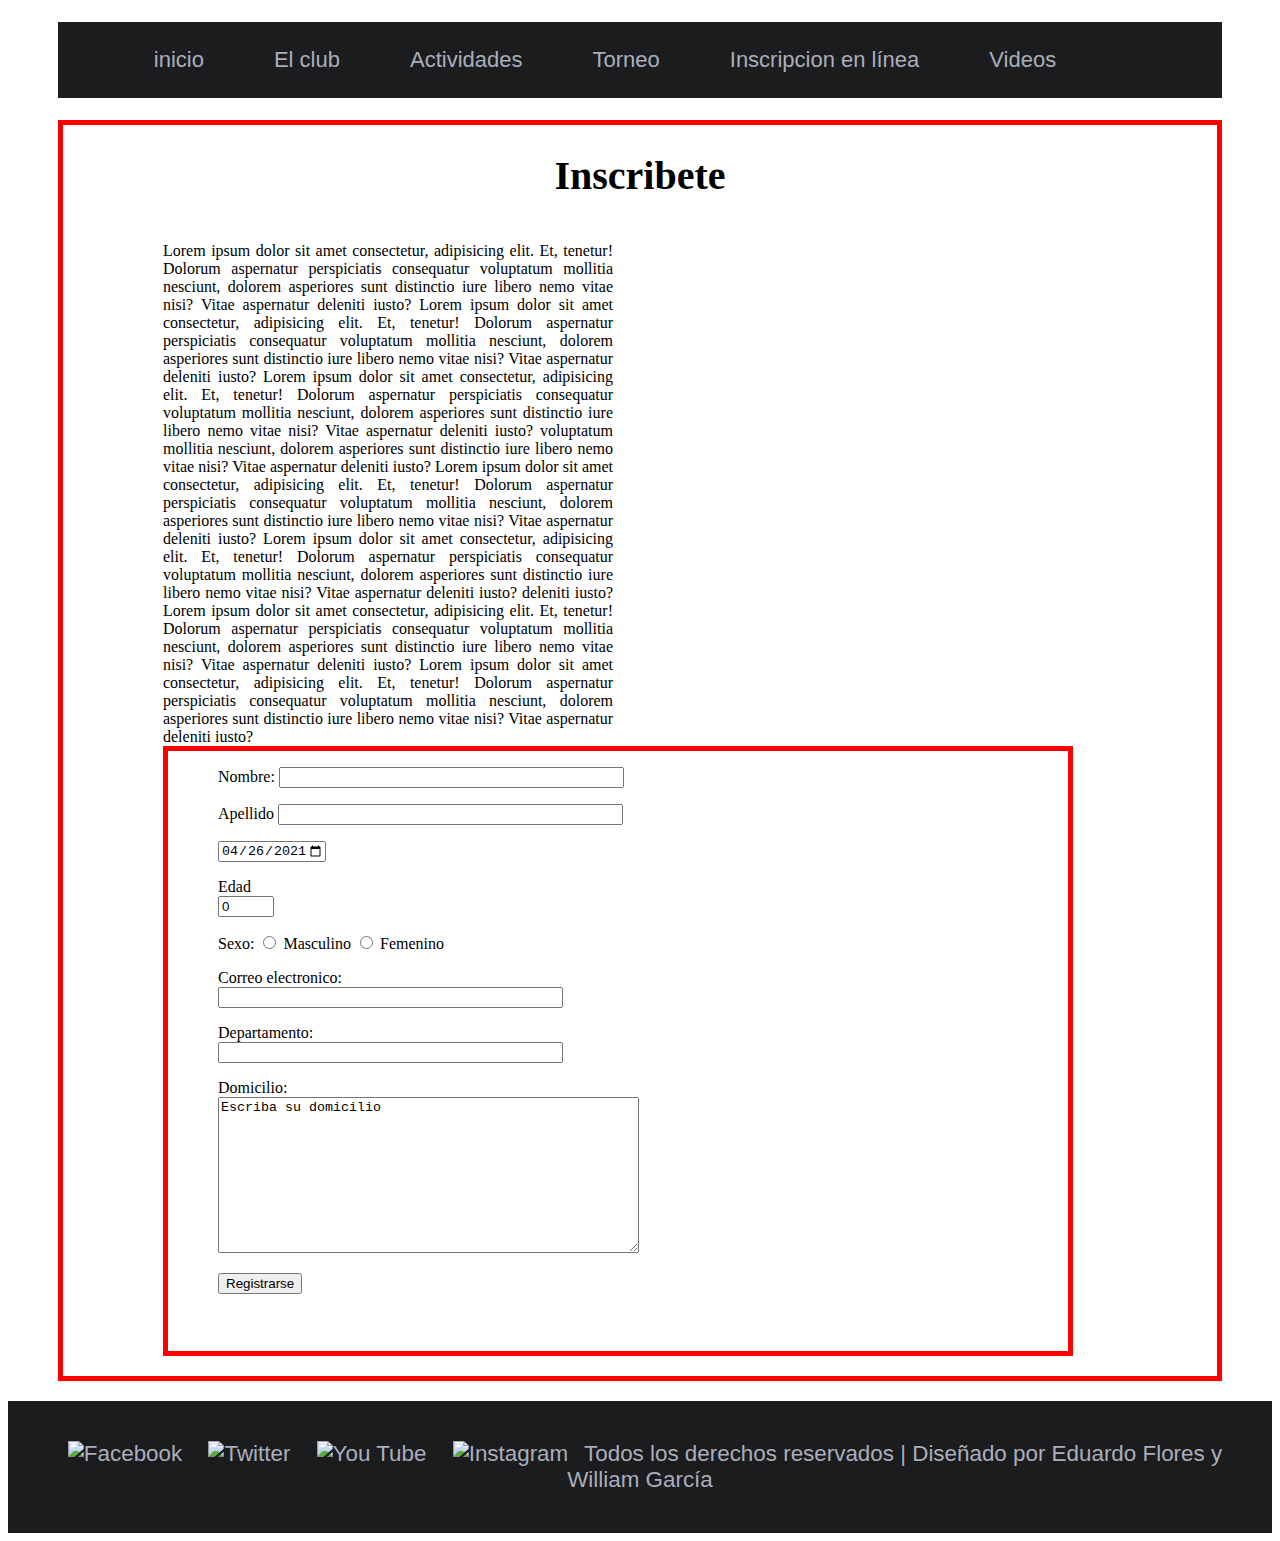
==== inscripcionenlinea.html @ 771b948f "Add files via upload" ====
<!DOCTYPE html>
<html>
<head>
    <title>Inscripcion en linea</title>
    <meta charset="utf-8">
    <meta name="viewport" content="width=device-width, initial-scale=1, maximum-scale=1">
    <link rel="stylesheet" href="css/estilo3.css">
</head>
<body>
<nav>
    <ul class="menu" data-animation="center">
        <li><a href="index.html">inicio</a></li>
        <li><a href="#">El club</a></li>
        <li><a href="actividades.html">Actividades</a></li>
        <li><a href="torneo.html">Torneo</a></li>
        <li><a href="inscripcionenlinea.html">Inscripcion en línea</a></li>
        <li><a href="videos.html">Videos</a></li>
    </ul>
</nav>
      <section id="principal">
          <h1>Inscribete</h1>
          <div class="cuer1" >
            <p>Lorem ipsum dolor sit amet consectetur, adipisicing elit. Et, tenetur! Dolorum aspernatur perspiciatis consequatur 
                voluptatum mollitia nesciunt, dolorem asperiores sunt distinctio iure libero nemo vitae nisi? Vitae aspernatur 
                deleniti iusto? Lorem ipsum dolor sit amet consectetur, adipisicing elit. Et, tenetur! Dolorum aspernatur perspiciatis consequatur 
                voluptatum mollitia nesciunt, dolorem asperiores sunt distinctio iure libero nemo vitae nisi? Vitae aspernatur 
                deleniti iusto? Lorem ipsum dolor sit amet consectetur, adipisicing elit. Et, tenetur! Dolorum aspernatur perspiciatis consequatur 
                voluptatum mollitia nesciunt, dolorem asperiores sunt distinctio iure libero nemo vitae nisi? Vitae aspernatur 
                deleniti iusto? voluptatum mollitia nesciunt, dolorem asperiores sunt distinctio iure libero nemo vitae nisi? Vitae aspernatur 
                deleniti iusto? Lorem ipsum dolor sit amet consectetur, adipisicing elit. Et, tenetur! Dolorum aspernatur perspiciatis consequatur 
                voluptatum mollitia nesciunt, dolorem asperiores sunt distinctio iure libero nemo vitae nisi? Vitae aspernatur 
                deleniti iusto? Lorem ipsum dolor sit amet consectetur, adipisicing elit. Et, tenetur! Dolorum aspernatur perspiciatis consequatur 
                voluptatum mollitia nesciunt, dolorem asperiores sunt distinctio iure libero nemo vitae nisi? Vitae aspernatur 
                deleniti iusto? deleniti iusto? Lorem ipsum dolor sit amet consectetur, adipisicing elit. Et, tenetur! Dolorum aspernatur perspiciatis consequatur 
                voluptatum mollitia nesciunt, dolorem asperiores sunt distinctio iure libero nemo vitae nisi? Vitae aspernatur 
                deleniti iusto? Lorem ipsum dolor sit amet consectetur, adipisicing elit. Et, tenetur! Dolorum aspernatur perspiciatis consequatur 
                voluptatum mollitia nesciunt, dolorem asperiores sunt distinctio iure libero nemo vitae nisi? Vitae aspernatur 
                deleniti iusto?
            </p>
          </div>
        <div class="form">
            <form>
                <p>Nombre: <input type="text" name="nombre" size="40"></p>
                <p>Apellido <input type="text" name="apellido" size="40"></p>
                <input type="date" id="start" name="trip-start"
                value="2021-04-26" min="2021-04-26" max="2021-12-31"><br>
                <p>Edad <br><input type="number" name="edad" min="0" max="99" step="1" value="0"></p>
                <p>Sexo:
                  <input type="radio" name="hm" value="h"> Masculino
                  <input type="radio" name="hm" value="m"> Femenino
                </p>
                <p>Correo electronico: <br><input type="text" name="correo" size="40"></p>
                <p>Departamento: <br><input type="text" name="departamento" size="40"></p>
                <p>Domicilio: <br><textarea name="textarea" rows="10" cols="50">Escriba su domicilio</textarea></p>
                <p>
                  <input type="submit" value="Registrarse">
                </p>
              </form>
        </div>
      </section>
      <footer>
        <a><img src="https://cdn.icon-icons.com/icons2/836/PNG/512/Facebook_icon-icons.com_66805.png" alt="Facebook"></a>
        <a><img src="https://cdn.icon-icons.com/icons2/1211/PNG/512/1491579583-yumminkysocialmedia02_83111.png" alt="Twitter"></a>
        <a><img src="https://cdn.icon-icons.com/icons2/1211/PNG/512/1491579609-yumminkysocialmedia08_83079.png" alt="You Tube"></a>
        <a><img src="https://cdn.icon-icons.com/icons2/1211/PNG/512/1491579608-yumminkysocialmedia16_83110.png" alt="Instagram"></a>
        <span>Todos los derechos reservados | Diseñado por Eduardo Flores y William García</span>
    </footer>
</body>
</html>
---- css/estilo3.css ----
body{
    background-color: white;
}
ul {
    list-style: none;
  }

  a {
    color: #aaaebc;
    text-decoration: none;
  }
  
  hr {
    border-color: var(--hr-color);
    margin: 20px 0px;
  }
  .menu {
    display: flex;
    justify-content: center;
    background-color: #1a1c1d;
    padding: 25px 0px;
    font: 22px sans-serif;
    margin-left: 50px;
    margin-right: 50px;
  }
  .menu li {
    margin-right: 70px;
  }
  
  .menu a {
    position: relative;
    display: block;
    padding: 0px;
  }
  .menu a::before {
    content: '';
    position: absolute;
    bottom: 0;
    left: 0;
    width: 100%;
    height: 2px;
    background: linear-gradient(to right, #b47dcd, #e878a2, #eb85ab);
    z-index: 1;
    transform: scaleX(0);
    transform-origin: left;
    transition: transform 0.5s ease-in-out;
  }
  
  .menu a:hover::before {
    transform: scaleX(1);
  }
  
  .menu[data-animation="center"] a::before {
    transform-origin: center;
  }
.cuer1{
    display: inline-block;
    width: 450px; 
    height: 00px;
    margin-left: 100px;
    text-align: justify;
}
.form{
    display: inline-block;
    width: 800px;  
    height: 600px;
    padding-left: 50px;
    padding-right: 50px;
    border: red 5px solid;
    margin-bottom: 20px;
    margin-left: 100px;
}
#principal{
    border: red 5px solid;
    text-align: initial;
    margin: 20px;
    margin-left: 50px;
    margin-right: 50px;
}
h1{
    font-size: 2.5em;
    text-align: center;
}
footer{
  width: 100%;
  height: auto;
  background-color: #1a1c1d;
  padding:  40px 20px;
  text-align: center;
}
footer, span{
  font-size: 1.4rem;
  font-family: 'Lucida Sans', 'Lucida Sans Regular', 'Lucida Grande', 'Lucida Sans Unicode', Geneva, Verdana, sans-serif;
  width: auto;
  height: 100%;
  color: #aaaebc;
  text-align: center;
}
img{
  width:36px;
  height:36px;
  padding: 0px 10px;
  transition:all 300ms;
}
img:hover{
  transition:all 300ms;
  transform: scale(1.2);
}
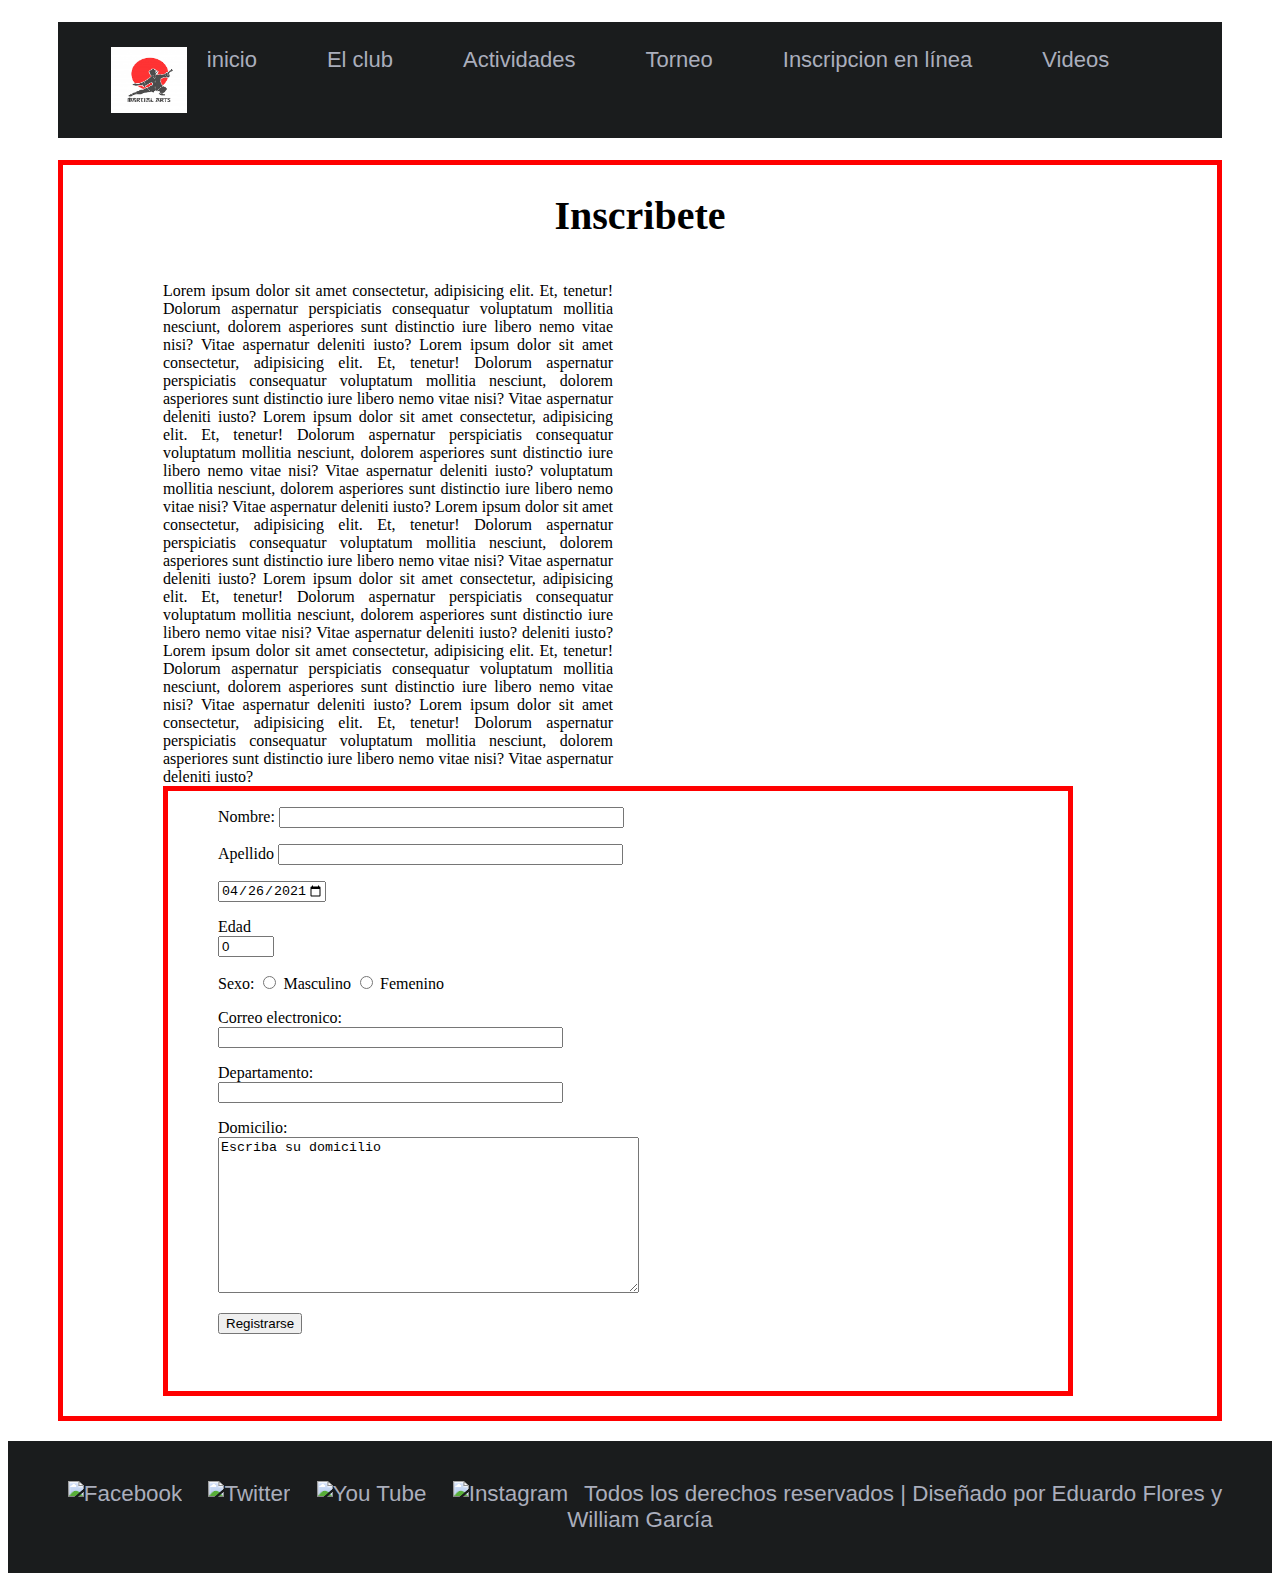
==== commit 313cffab: "Add files via upload" ====
--- a/inscripcionenlinea.html
+++ b/inscripcionenlinea.html
@@ -9,6 +9,7 @@
 <body>
 <nav>
     <ul class="menu" data-animation="center">
+      <img id="imagend" src="images/logo.png">
         <li><a href="index.html">inicio</a></li>
         <li><a href="#">El club</a></li>
         <li><a href="actividades.html">Actividades</a></li>
--- a/css/estilo3.css
+++ b/css/estilo3.css
@@ -105,4 +105,9 @@
 img:hover{
   transition:all 300ms;
   transform: scale(1.2);
+}
+#imagend{
+  width:76px;
+  height:66px;
+  margin-right: 10px;
 }